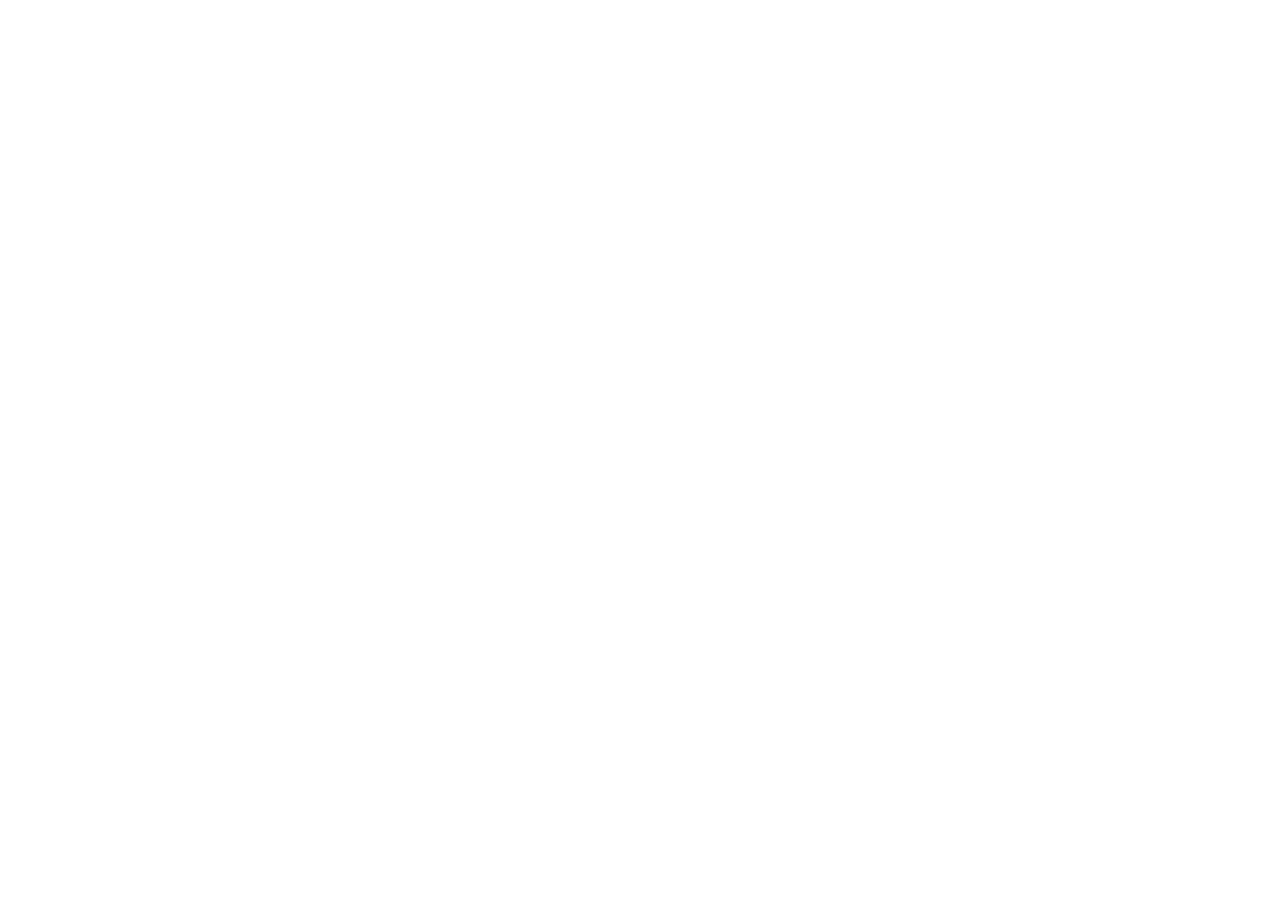
==== JohanCT/index.html @ bf8c4d1b "feat: archivos en carpetas" ====
<!DOCTYPE html>
<html lang="en">
<head>
    <meta charset="UTF-8">
    <meta name="viewport" content="width=device-width, initial-scale=1.0">
    <title>Document</title>
</head>
<body>
    
</body>
</html>
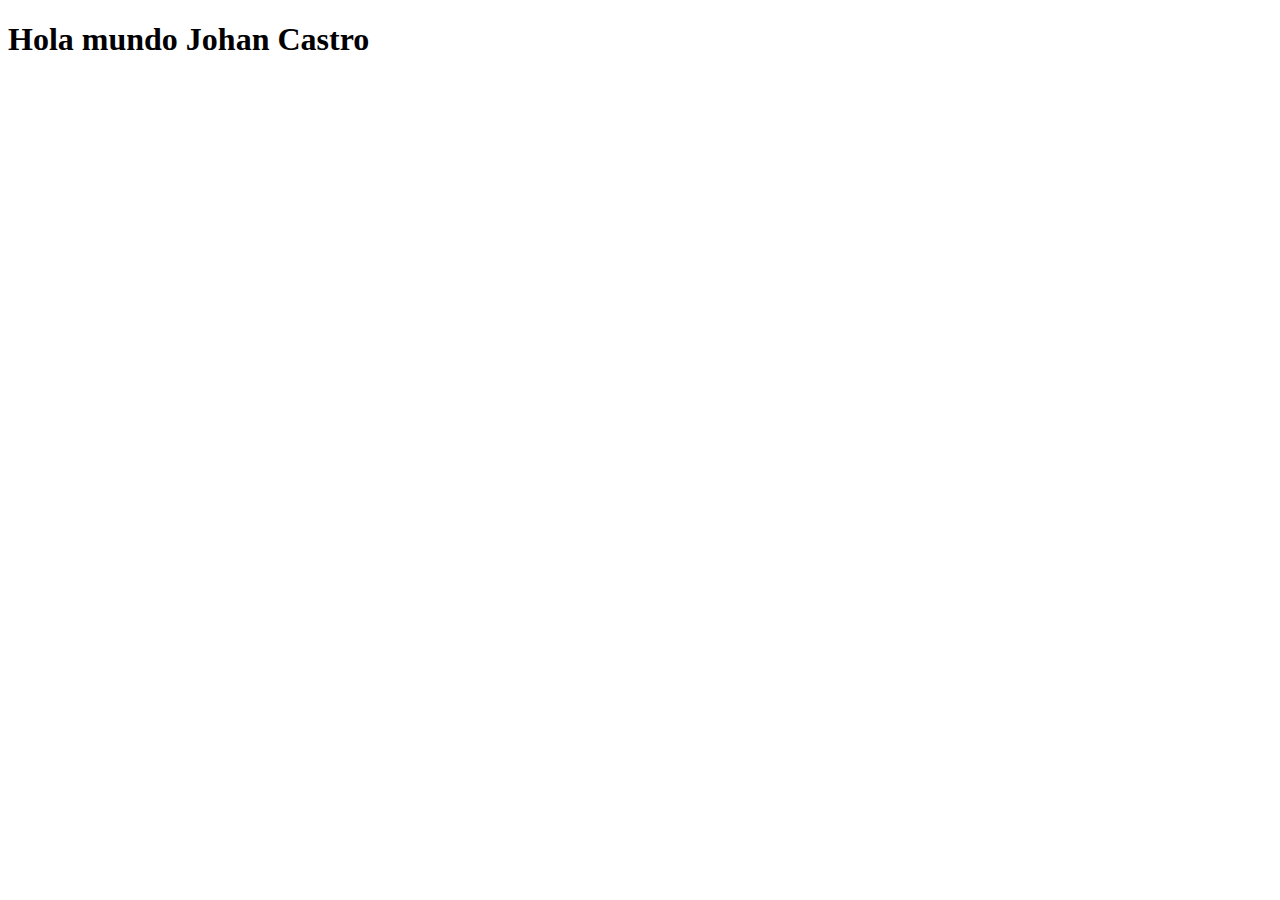
==== commit 8f9c820d: "feat: Mi primer hola mundo Johanct" ====
--- a/JohanCT/index.html
+++ b/JohanCT/index.html
@@ -6,6 +6,6 @@
     <title>Document</title>
 </head>
 <body>
-    
+    <h1>Hola mundo Johan Castro</h1>
 </body>
 </html>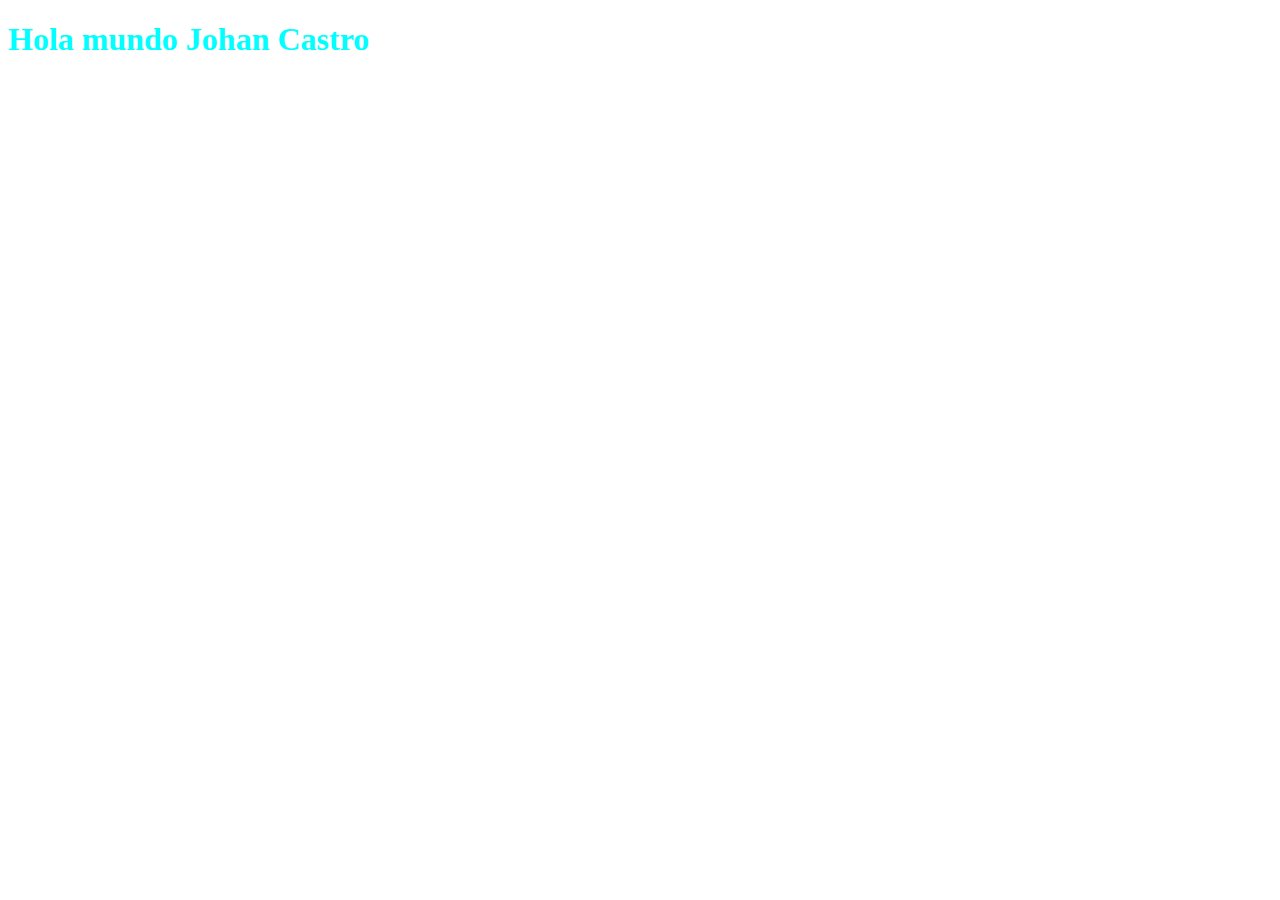
==== commit 9d80e7b8: "feat: actualizacion de color" ====
--- a/JohanCT/index.html
+++ b/JohanCT/index.html
@@ -3,6 +3,7 @@
 <head>
     <meta charset="UTF-8">
     <meta name="viewport" content="width=device-width, initial-scale=1.0">
+    <link rel="stylesheet" href="./styles.css">
     <title>Document</title>
 </head>
 <body>
--- a/JohanCT/styles.css
+++ b/JohanCT/styles.css
@@ -0,0 +1,3 @@
+h1 {
+    color: aqua;
+}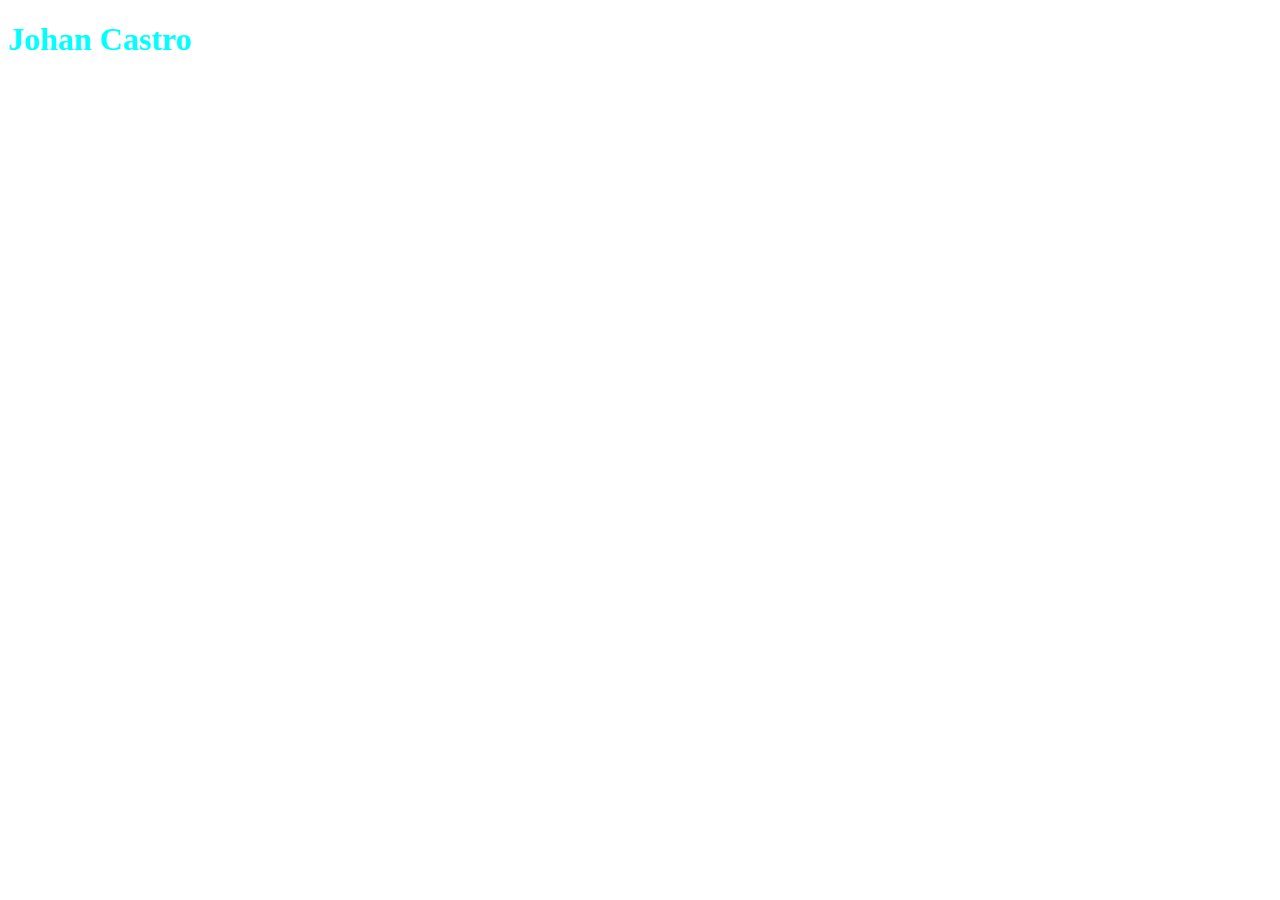
==== commit 1648de16: "Fix: h1 index.html" ====
--- a/JohanCT/index.html
+++ b/JohanCT/index.html
@@ -7,6 +7,6 @@
     <title>Document</title>
 </head>
 <body>
-    <h1>Hola mundo Johan Castro</h1>
+    <h1>Johan Castro</h1>
 </body>
 </html>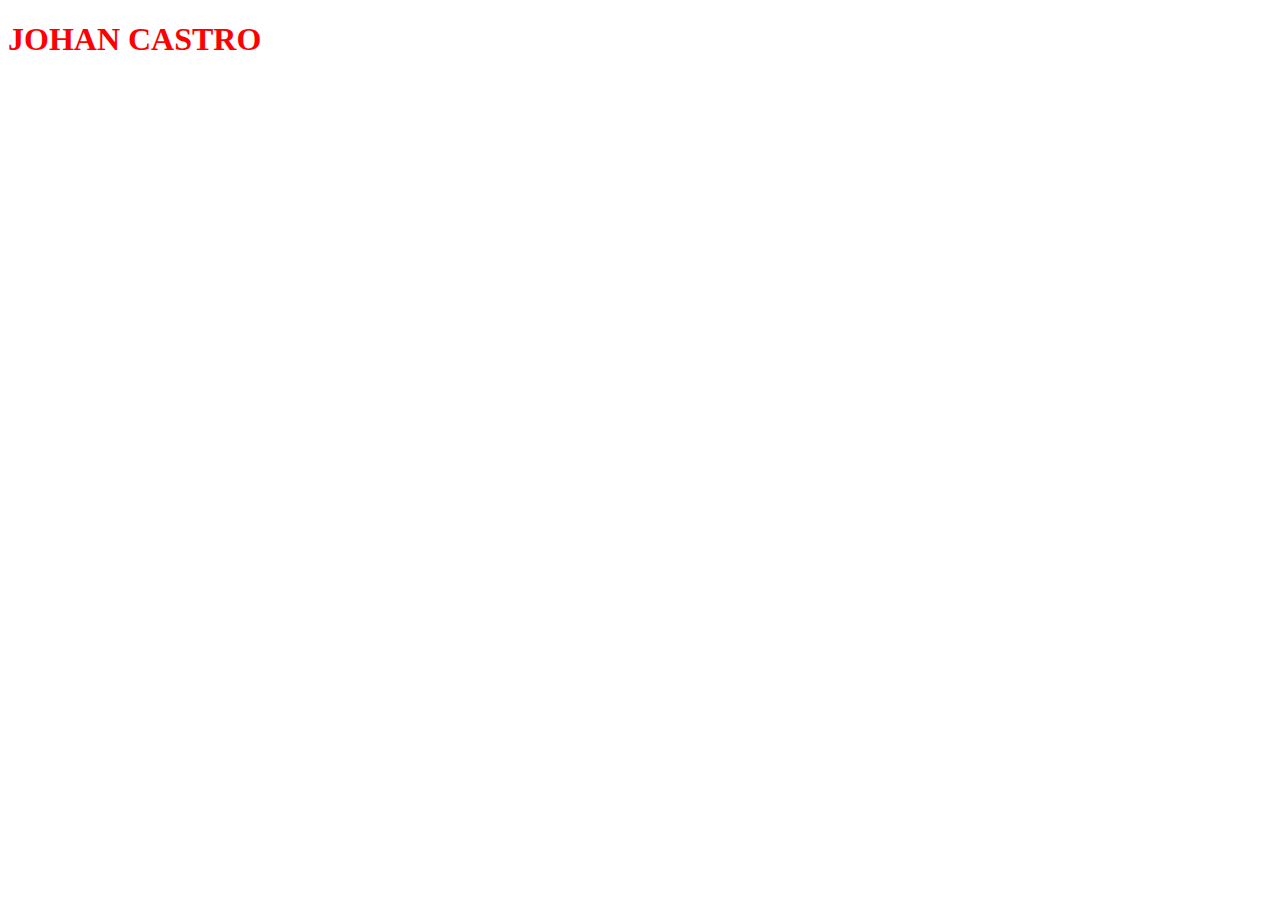
==== commit 57e738fd: "Cambio de letras a mayusculas" ====
--- a/JohanCT/index.html
+++ b/JohanCT/index.html
@@ -7,6 +7,6 @@
     <title>Document</title>
 </head>
 <body>
-    <h1>Johan Castro</h1>
+    <h1>JOHAN CASTRO</h1>
 </body>
 </html>--- a/JohanCT/styles.css
+++ b/JohanCT/styles.css
@@ -1,3 +1,3 @@
 h1 {
-    color: aqua;
+    color: rgb(255, 0, 0);
 }